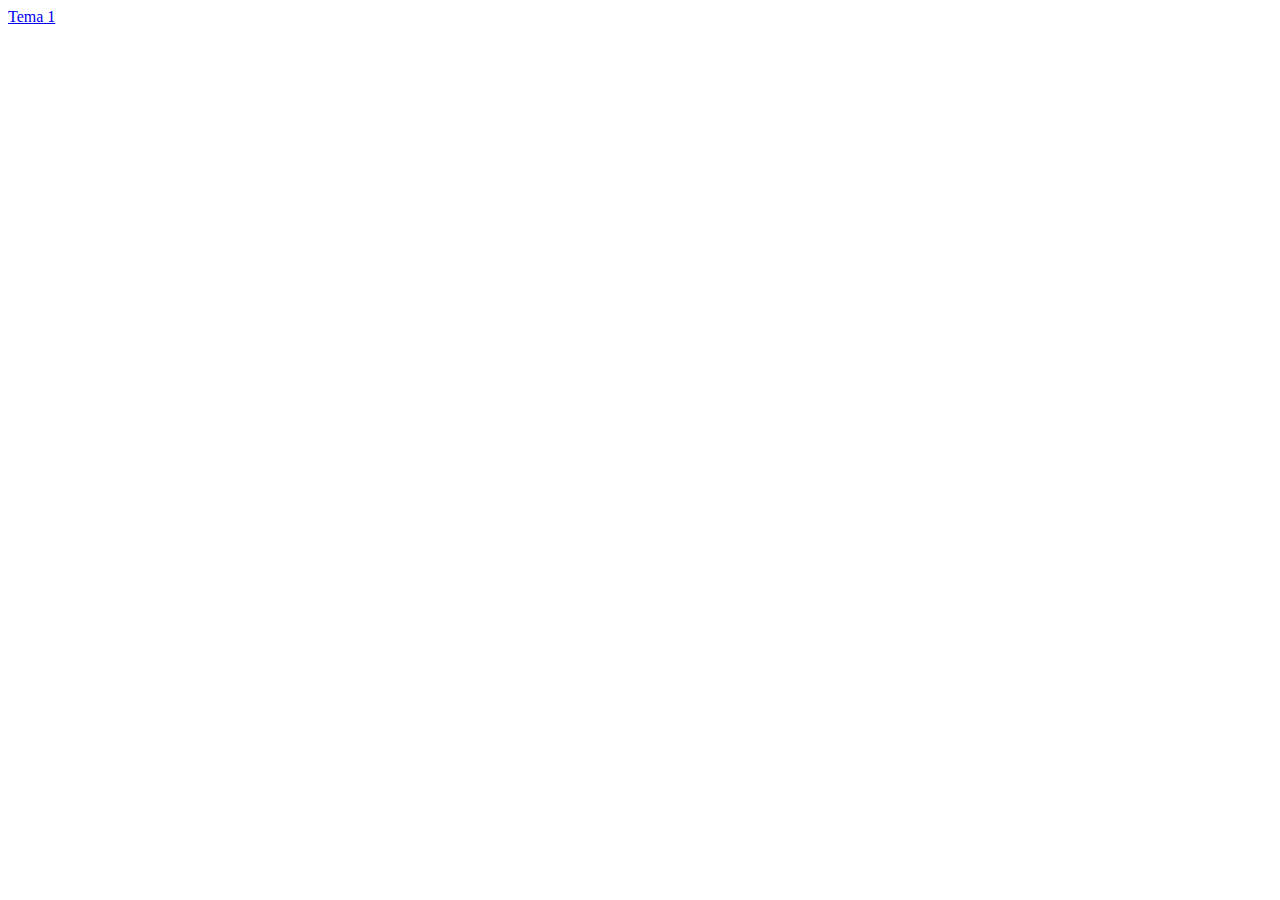
==== index.html @ b3f6e0e1 "tema 1" ====
<!DOCTYPE html>
<html lang="en">
<head>
    <meta charset="UTF-8">
    <meta name="viewport" content="width=device-width, initial-scale=1.0">
    <title>Teme</title>
</head>
<body>
    <a href="hw 1/hwOne.html">Tema 1</a>
</body>
</html>
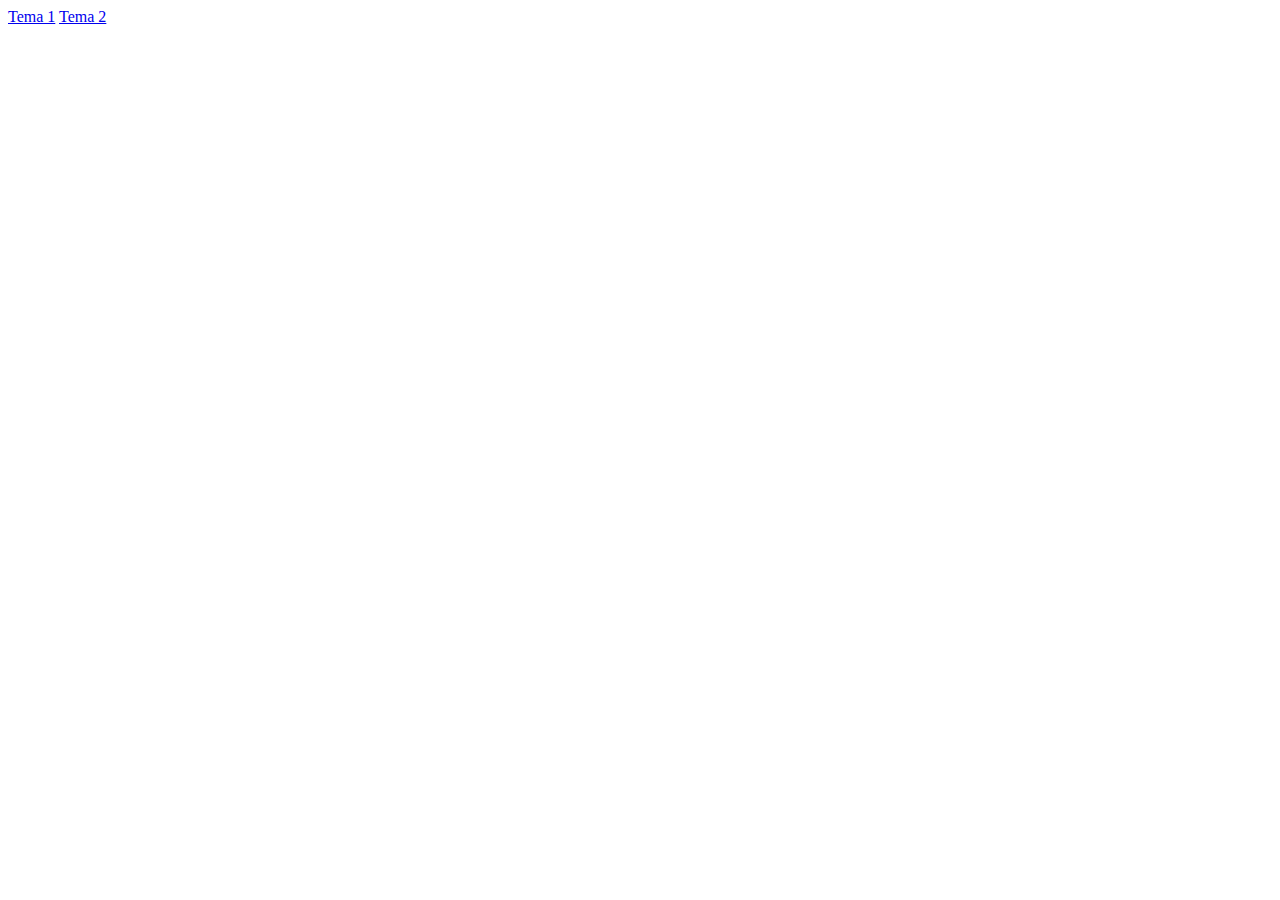
==== commit 7be01171: "hw two" ====
--- a/index.html
+++ b/index.html
@@ -1,11 +1,12 @@
 <!DOCTYPE html>
 <html lang="en">
-<head>
-    <meta charset="UTF-8">
-    <meta name="viewport" content="width=device-width, initial-scale=1.0">
+  <head>
+    <meta charset="UTF-8" />
+    <meta name="viewport" content="width=device-width, initial-scale=1.0" />
     <title>Teme</title>
-</head>
-<body>
+  </head>
+  <body>
     <a href="hw 1/hwOne.html">Tema 1</a>
-</body>
-</html>+    <a href="hw 1/hwTwo.html">Tema 2</a>
+  </body>
+</html>
